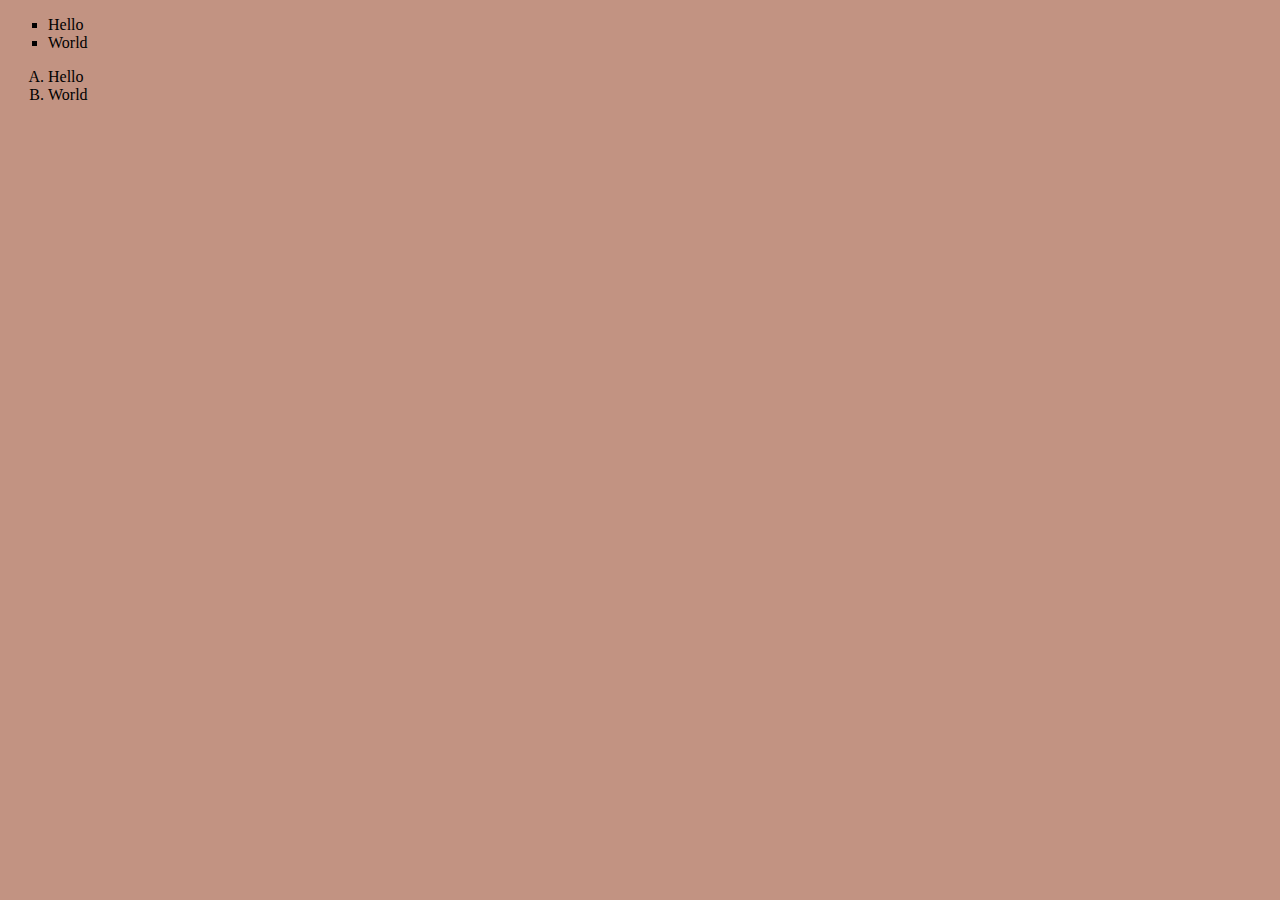
==== index.html @ adaba629 "Update index.html with ul and ol" ====
<!DOCTYPE html>
<html lang="en">

<head>
    <meta charset="UTF-8">
    <meta name="viewport" content="width=device-width, initial-scale=1.0">
    <title>Page Title</title>

</head>

<body style="background-color: rgb(194, 147, 130);">
    <ul style="list-style-type: square;">
        <li>Hello</li>
        <li>World</li>
    </ul>

    <ol type="A">
        <li>Hello</li>
        <li>World</li>
    </ol>
</body>

</html>
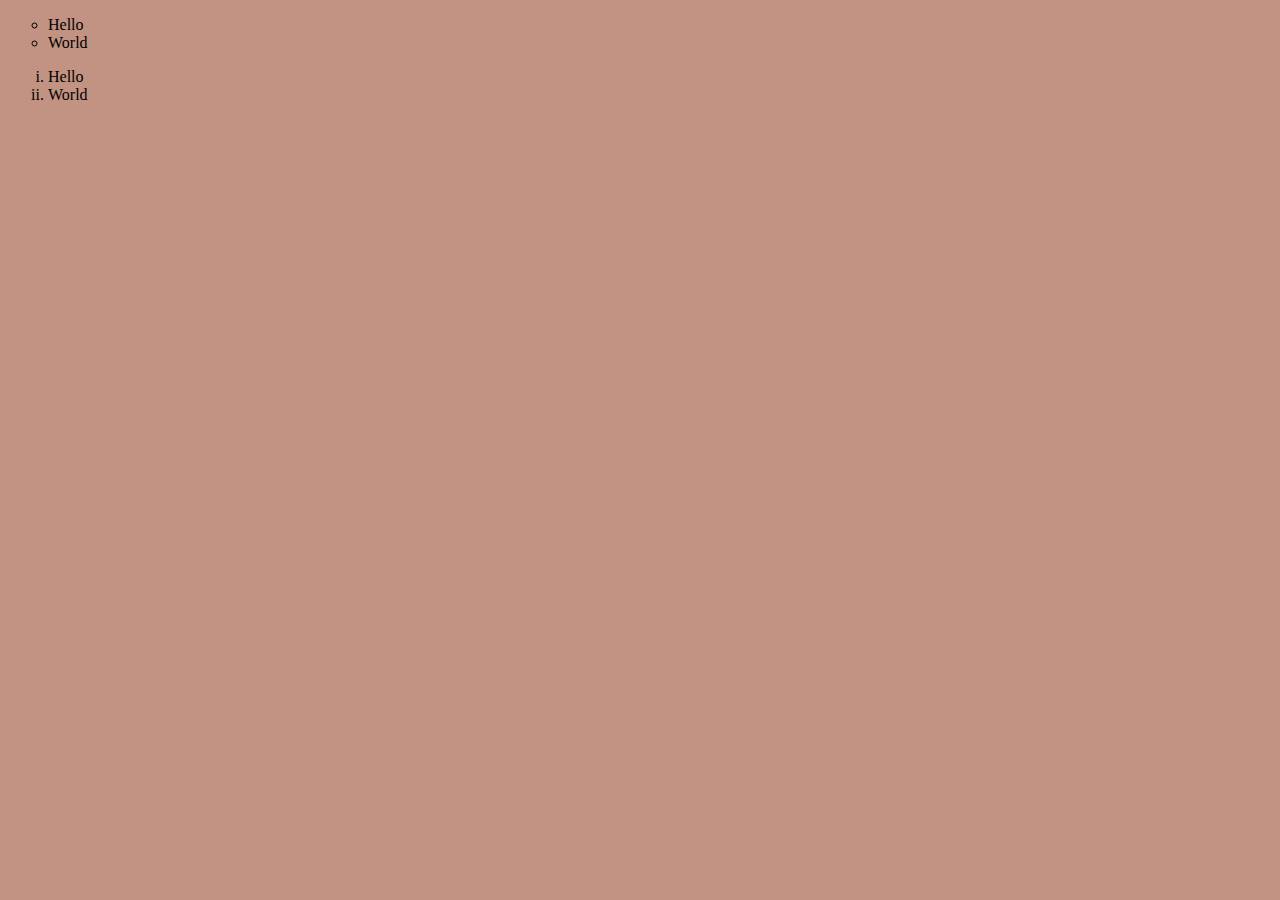
==== commit 63e69306: "Update index.html with change to circle and type i" ====
--- a/index.html
+++ b/index.html
@@ -9,15 +9,15 @@
 </head>
 
 <body style="background-color: rgb(194, 147, 130);">
-    <ul style="list-style-type: square;">
+    <ul style="list-style-type: circle;">
         <li>Hello</li>
         <li>World</li>
     </ul>
 
-    <ol type="A">
+    <ol type="i">
         <li>Hello</li>
         <li>World</li>
     </ol>
 </body>
 
-</html>+</html>
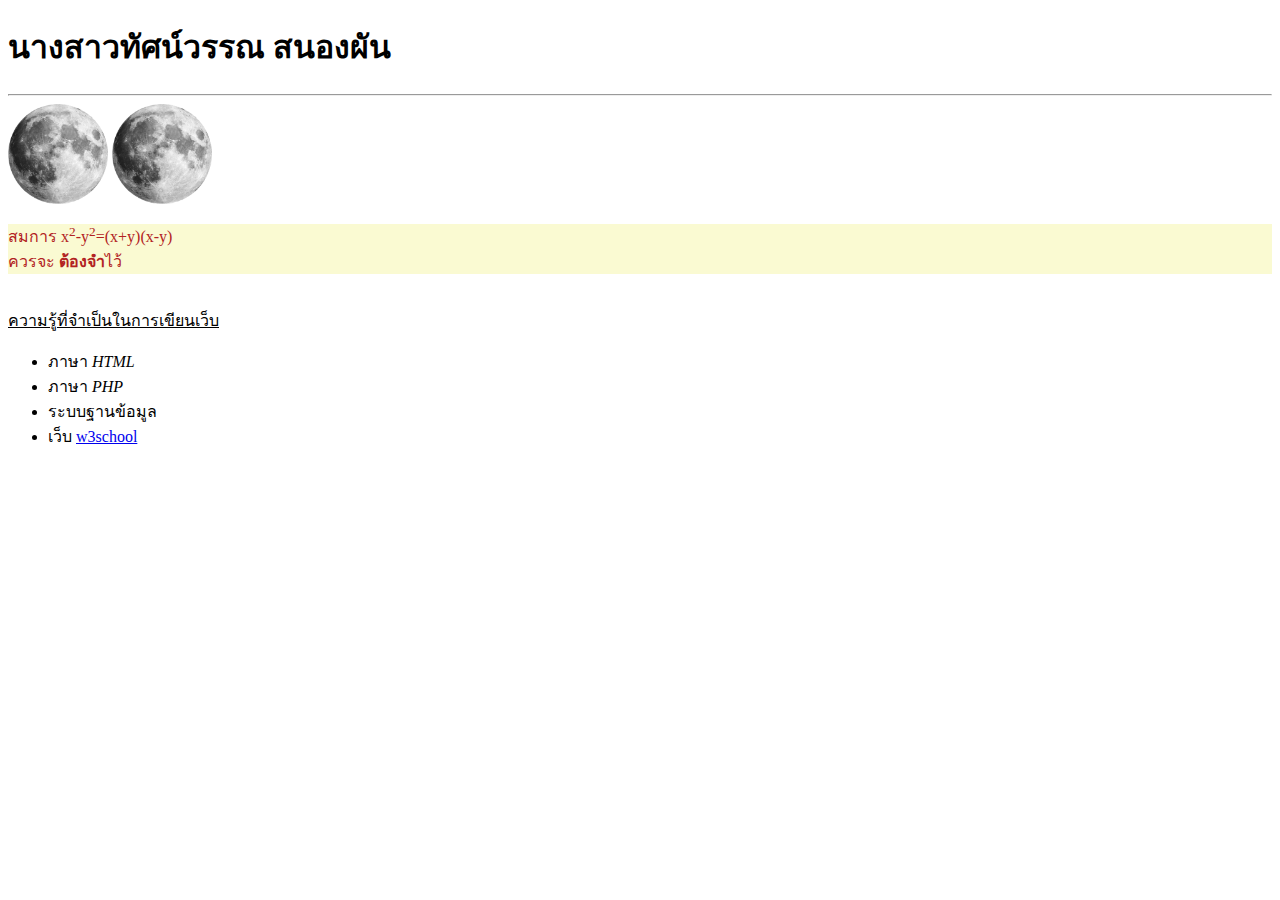
==== commit ccd2bcde: "Homework 2 (HTML)" ====
--- a/index.html
+++ b/index.html
@@ -8,16 +8,23 @@
 
 </head>
 
-<body style="background-color: rgb(194, 147, 130);">
-    <ul style="list-style-type: circle;">
-        <li>Hello</li>
-        <li>World</li>
+<body >
+    <h1>นางสาวทัศน์วรรณ สนองผัน</h1>
+    <hr>
+    <img src="moon1.png" alt="moon-logo" style="width: 100px; height: 100px;">
+    <a href="http://www.google.com"><img src="moon1.png" alt="moon-logo" style="width: 100px; height: 100px; "></a> 
+    <div style="background-color: lightgoldenrodyellow;">
+        <p style="color: firebrick;">สมการ x<sup>2</sup>-y<sup>2</sup>=(x+y)(x-y)<br> ควรจะ <b>ต้องจำ</b>ไว้</p>
+    </div>
+    <br>
+    <ins>ความรู้ที่จำเป็นในการเขียนเว็บ</ins>
+    <ul>
+        <li>ภาษา <i>HTML</i></li>
+        <li>ภาษา <i>PHP</i></li>
+        <li>ระบบฐานข้อมูล</li>
+        <li>เว็บ <a href="http://www.w3schools.com">w3school</a></li>
     </ul>
-
-    <ol type="i">
-        <li>Hello</li>
-        <li>World</li>
-    </ol>
+    
 </body>
 
 </html>
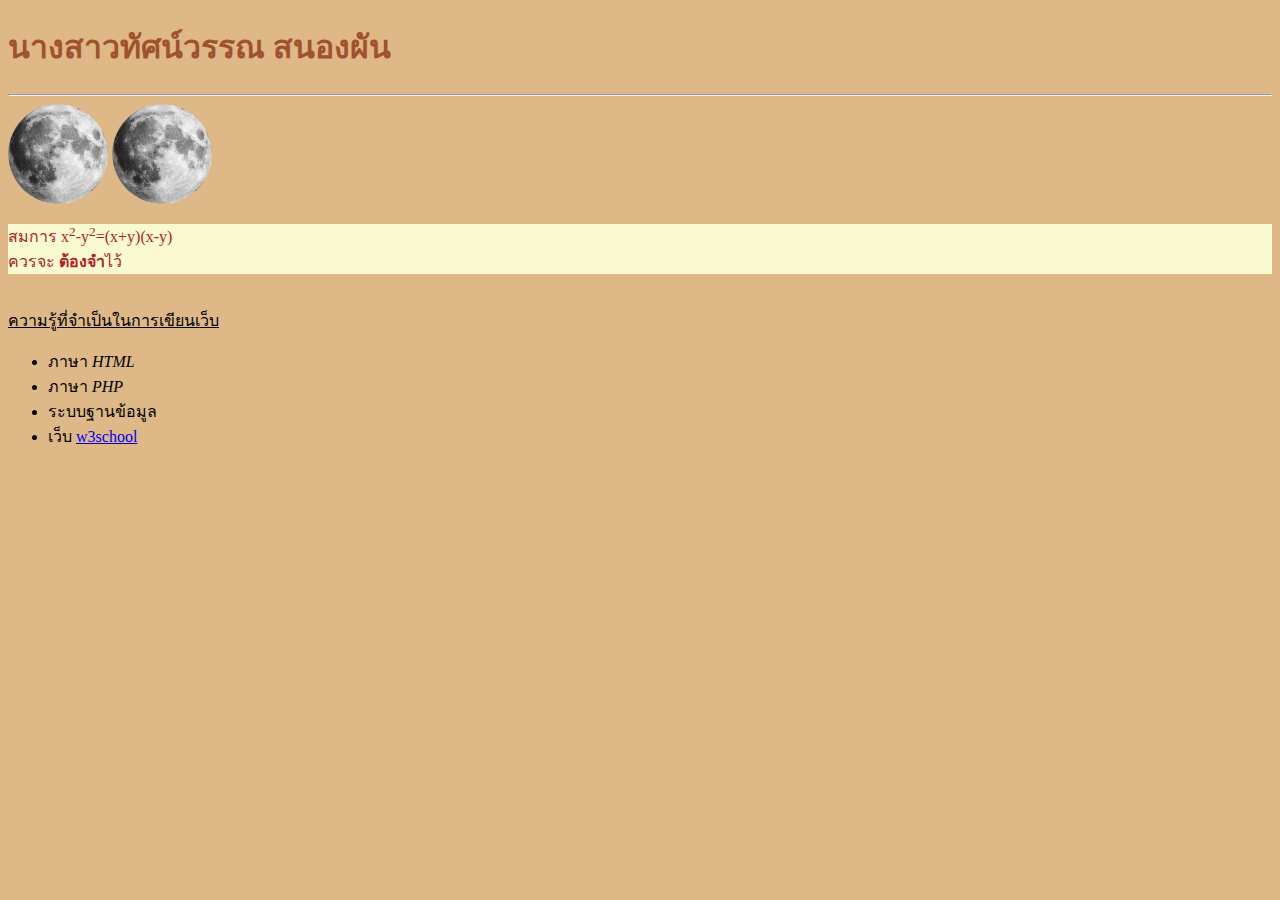
==== commit 8d8b9d30: "update index.html css internal" ====
--- a/index.html
+++ b/index.html
@@ -5,7 +5,14 @@
     <meta charset="UTF-8">
     <meta name="viewport" content="width=device-width, initial-scale=1.0">
     <title>Page Title</title>
-
+    <style>
+        body{
+            background-color: burlywood;
+        }
+        h1{
+            color: sienna;
+        }
+    </style>
 </head>
 
 <body >
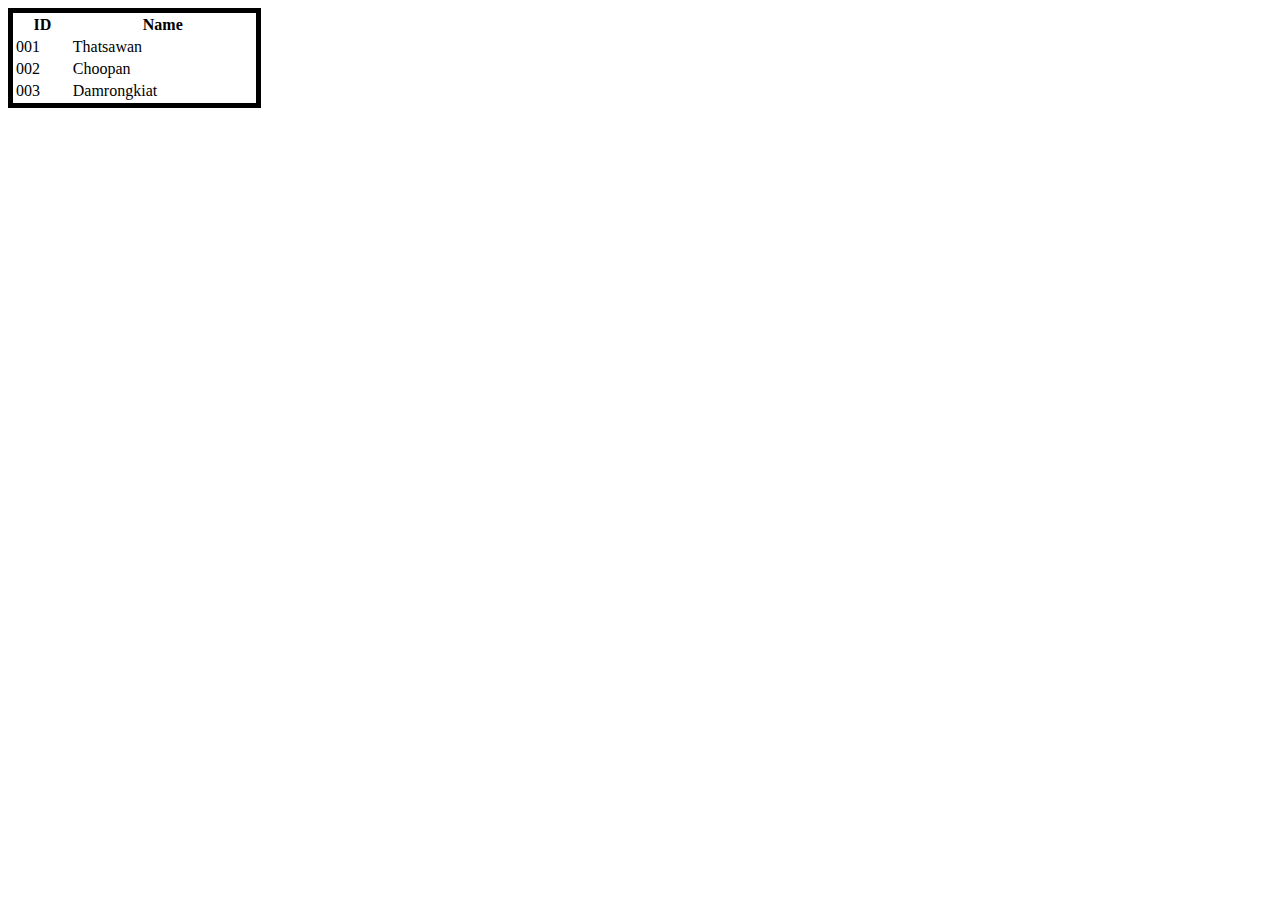
==== commit 909b601b: "update index.html with table" ====
--- a/index.html
+++ b/index.html
@@ -5,32 +5,17 @@
     <meta charset="UTF-8">
     <meta name="viewport" content="width=device-width, initial-scale=1.0">
     <title>Page Title</title>
-    <style>
-        body{
-            background-color: burlywood;
-        }
-        h1{
-            color: sienna;
-        }
-    </style>
+    
 </head>
 
 <body >
-    <h1>นางสาวทัศน์วรรณ สนองผัน</h1>
-    <hr>
-    <img src="moon1.png" alt="moon-logo" style="width: 100px; height: 100px;">
-    <a href="http://www.google.com"><img src="moon1.png" alt="moon-logo" style="width: 100px; height: 100px; "></a> 
-    <div style="background-color: lightgoldenrodyellow;">
-        <p style="color: firebrick;">สมการ x<sup>2</sup>-y<sup>2</sup>=(x+y)(x-y)<br> ควรจะ <b>ต้องจำ</b>ไว้</p>
-    </div>
-    <br>
-    <ins>ความรู้ที่จำเป็นในการเขียนเว็บ</ins>
-    <ul>
-        <li>ภาษา <i>HTML</i></li>
-        <li>ภาษา <i>PHP</i></li>
-        <li>ระบบฐานข้อมูล</li>
-        <li>เว็บ <a href="http://www.w3schools.com">w3school</a></li>
-    </ul>
+    <table style="border: 5px solid black; width: 20%;">
+        <tr><th>ID</th><th>Name</th></tr>
+        <tr><td>001</td><td>Thatsawan</td></tr>
+        <tr><td>002</td><td>Choopan</td></tr>
+        <tr><td>003</td><td>Damrongkiat</td></tr>
+        
+    </table>
     
 </body>
 
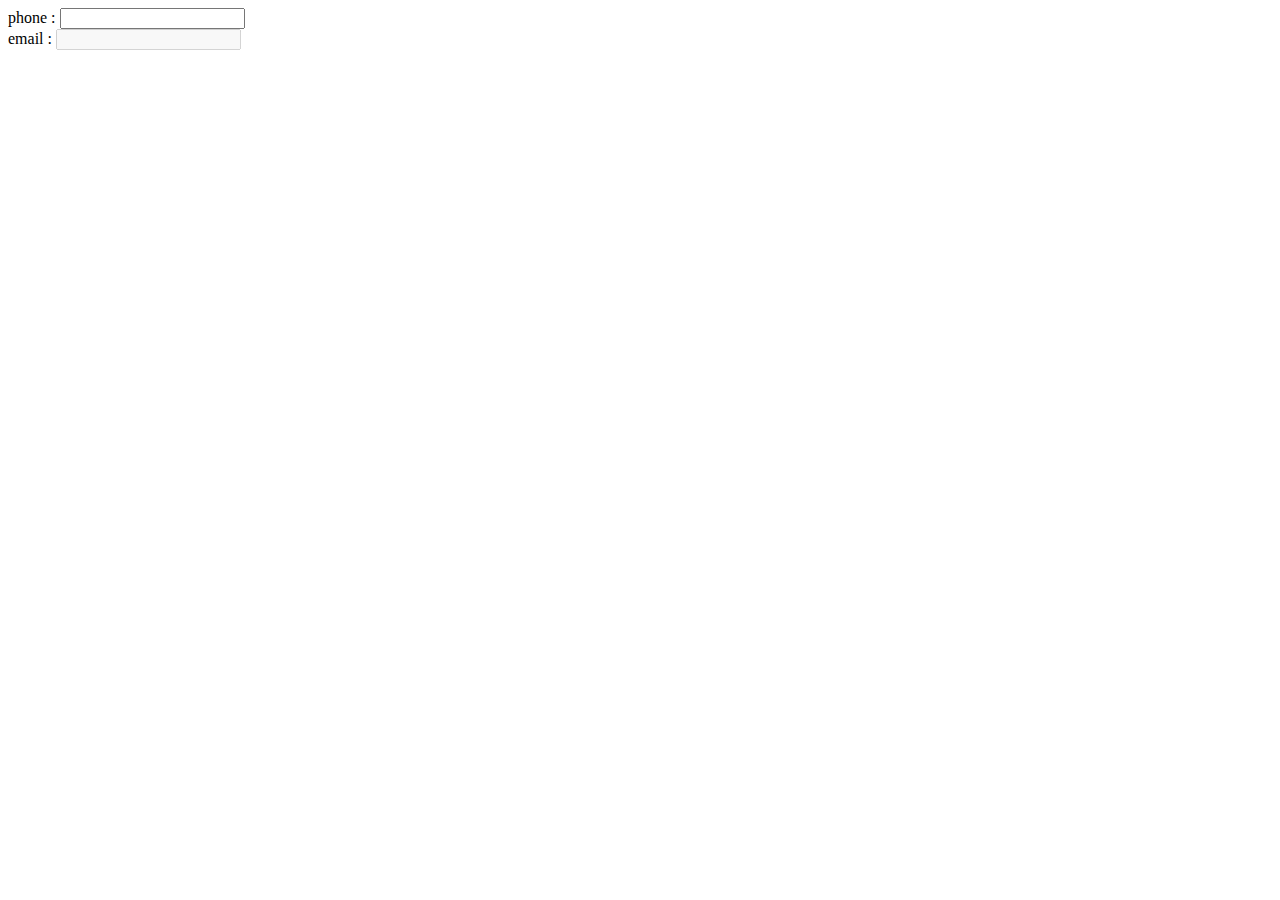
==== commit 8fb4fdd8: "Update index.html Psuedo-selector" ====
--- a/index.html
+++ b/index.html
@@ -5,17 +5,18 @@
     <meta charset="UTF-8">
     <meta name="viewport" content="width=device-width, initial-scale=1.0">
     <title>Page Title</title>
-    
+    <style>
+        input:focus{
+            background-color: blue;
+        }
+    </style>
 </head>
 
 <body >
-    <table style="border: 5px solid black; width: 20%;">
-        <tr><th>ID</th><th>Name</th></tr>
-        <tr><td>001</td><td>Thatsawan</td></tr>
-        <tr><td>002</td><td>Choopan</td></tr>
-        <tr><td>003</td><td>Damrongkiat</td></tr>
-        
-    </table>
+    <form >
+        phone : <input type="tel"><br>
+        email : <input type="email" disabled="disabled">
+    </form>
     
 </body>
 
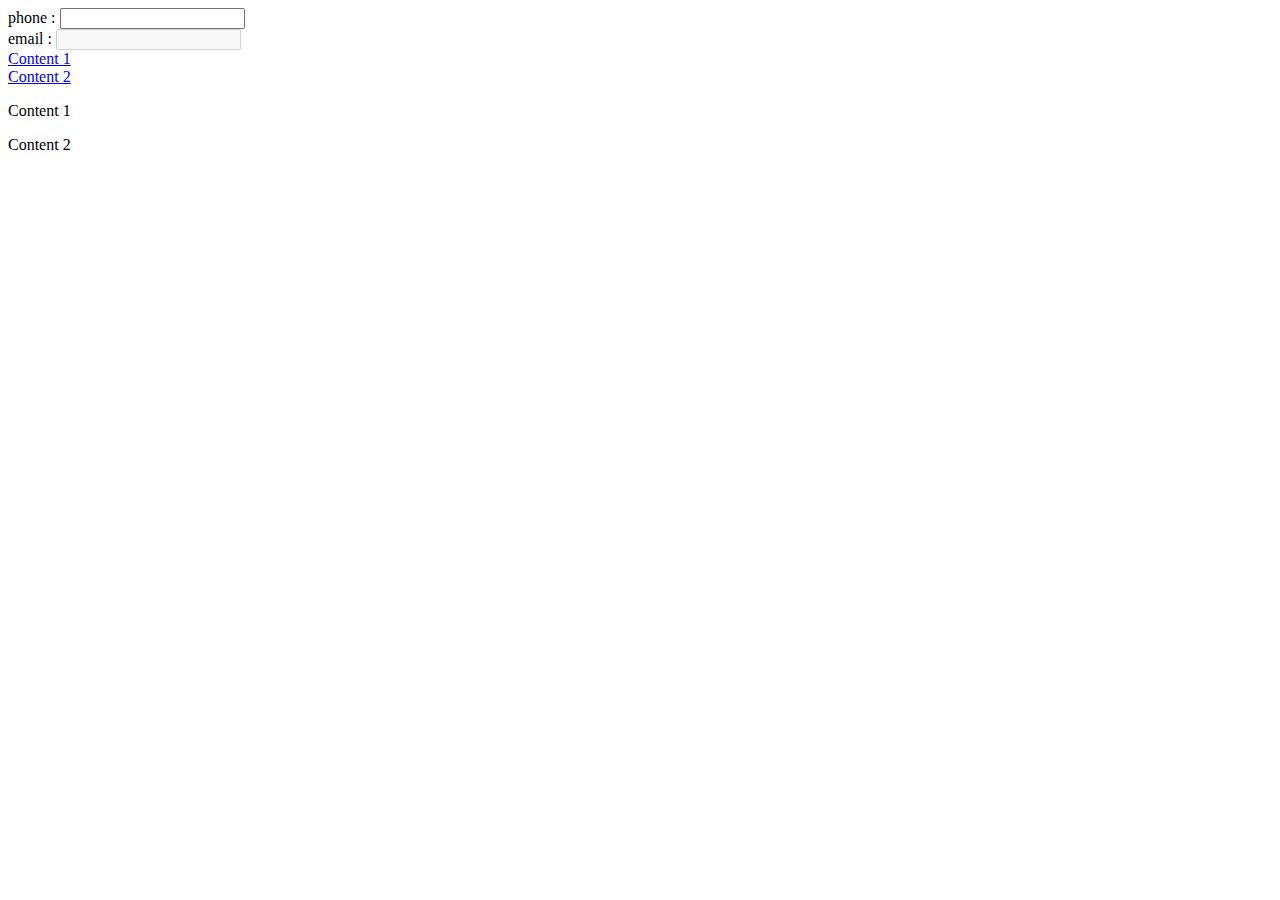
==== commit a0e89b7a: "Update index.html :target" ====
--- a/index.html
+++ b/index.html
@@ -9,6 +9,10 @@
         input:focus{
             background-color: blue;
         }
+        :target{
+            border: 2px solid green ;
+            background-color: yellow;
+        }
     </style>
 </head>
 
@@ -17,6 +21,11 @@
         phone : <input type="tel"><br>
         email : <input type="email" disabled="disabled">
     </form>
+
+    <a href="#news1">Content 1</a><br> <!--ทำ link ในเอกสารเดียวกัน-->
+    <a href="#news2">Content 2</a>
+    <p id="news1">Content 1</p>
+    <p id="news2">Content 2</p>
     
 </body>
 
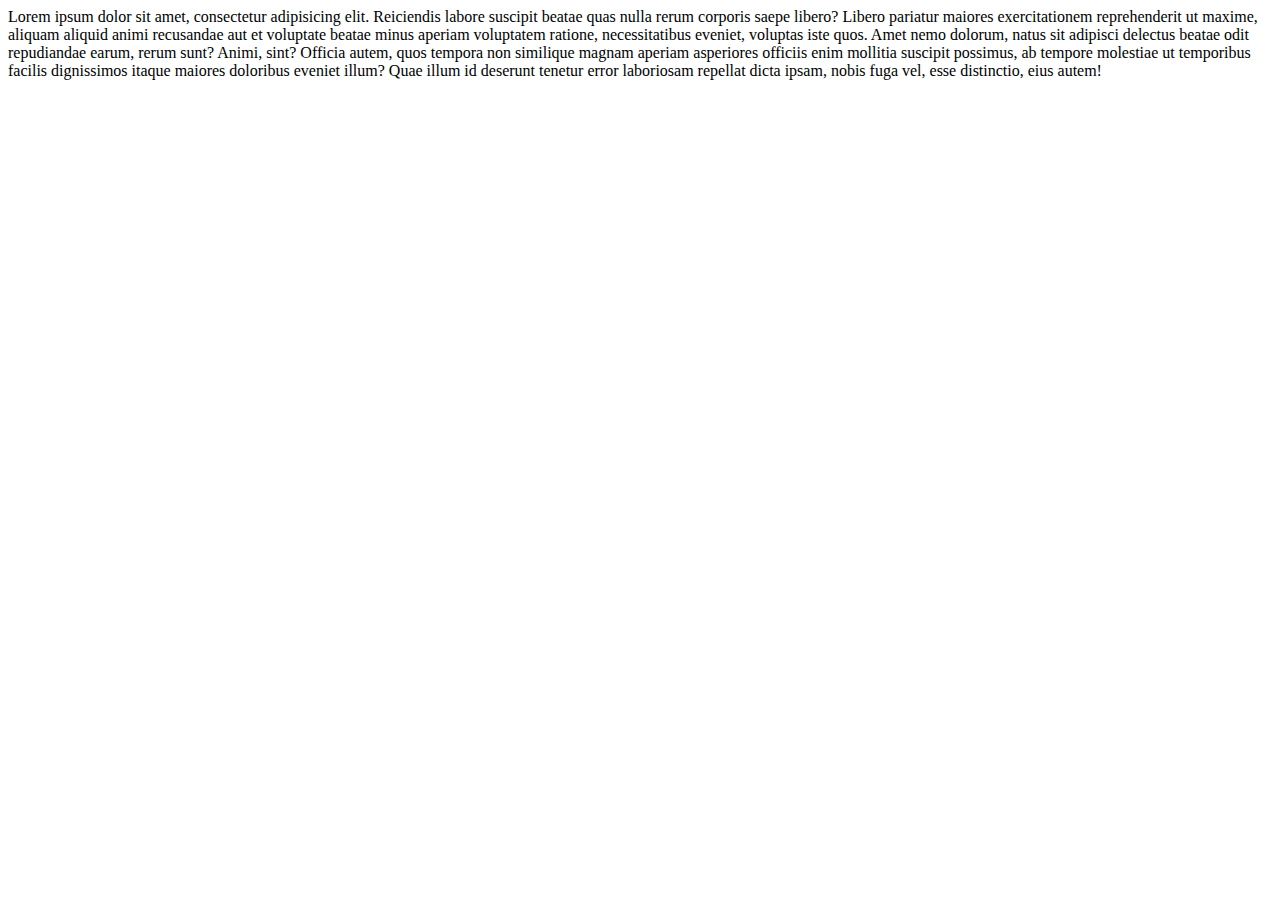
==== commit 83c5d6f1: "1.Typography" ====
--- a/index.html
+++ b/index.html
@@ -14,18 +14,30 @@
             background-color: yellow;
         }
     </style>
+    <!-- css -->
+    <link href="https://cdn.jsdelivr.net/npm/bootstrap@5.3.2/dist/css/bootstrap.min.css" 
+    rel="stylesheet" integrity="sha384-T3c6CoIi6uLrA9TneNEoa7RxnatzjcDSCmG1MXxSR1GAsXEV/Dwwykc2MPK8M2HN" 
+    crossorigin="anonymous">
+    <!-- javascript -->
+    <script src="https://cdn.jsdelivr.net/npm/bootstrap@5.3.2/dist/js/bootstrap.bundle.min.js" 
+    integrity="sha384-C6RzsynM9kWDrMNeT87bh95OGNyZPhcTNXj1NW7RuBCsyN/o0jlpcV8Qyq46cDfL" 
+    crossorigin="anonymous"></script>
 </head>
 
 <body >
-    <form >
+    <!-- <form >
         phone : <input type="tel"><br>
         email : <input type="email" disabled="disabled">
-    </form>
+    </form> -->
 
-    <a href="#news1">Content 1</a><br> <!--ทำ link ในเอกสารเดียวกัน-->
-    <a href="#news2">Content 2</a>
+   <!-- <a href="#news1">Content 1</a><br> ทำ link ในเอกสารเดียวกัน-->
+    <!-- <a href="#news2">Content 2</a>
     <p id="news1">Content 1</p>
-    <p id="news2">Content 2</p>
+    <p id="news2">Content 2</p> -->
+    
+    <div class="container">
+        Lorem ipsum dolor sit amet, consectetur adipisicing elit. Reiciendis labore suscipit beatae quas nulla rerum corporis saepe libero? Libero pariatur maiores exercitationem reprehenderit ut maxime, aliquam aliquid animi recusandae aut et voluptate beatae minus aperiam voluptatem ratione, necessitatibus eveniet, voluptas iste quos. Amet nemo dolorum, natus sit adipisci delectus beatae odit repudiandae earum, rerum sunt? Animi, sint? Officia autem, quos tempora non similique magnam aperiam asperiores officiis enim mollitia suscipit possimus, ab tempore molestiae ut temporibus facilis dignissimos itaque maiores doloribus eveniet illum? Quae illum id deserunt tenetur error laboriosam repellat dicta ipsam, nobis fuga vel, esse distinctio, eius autem!
+    </div>
     
 </body>
 
